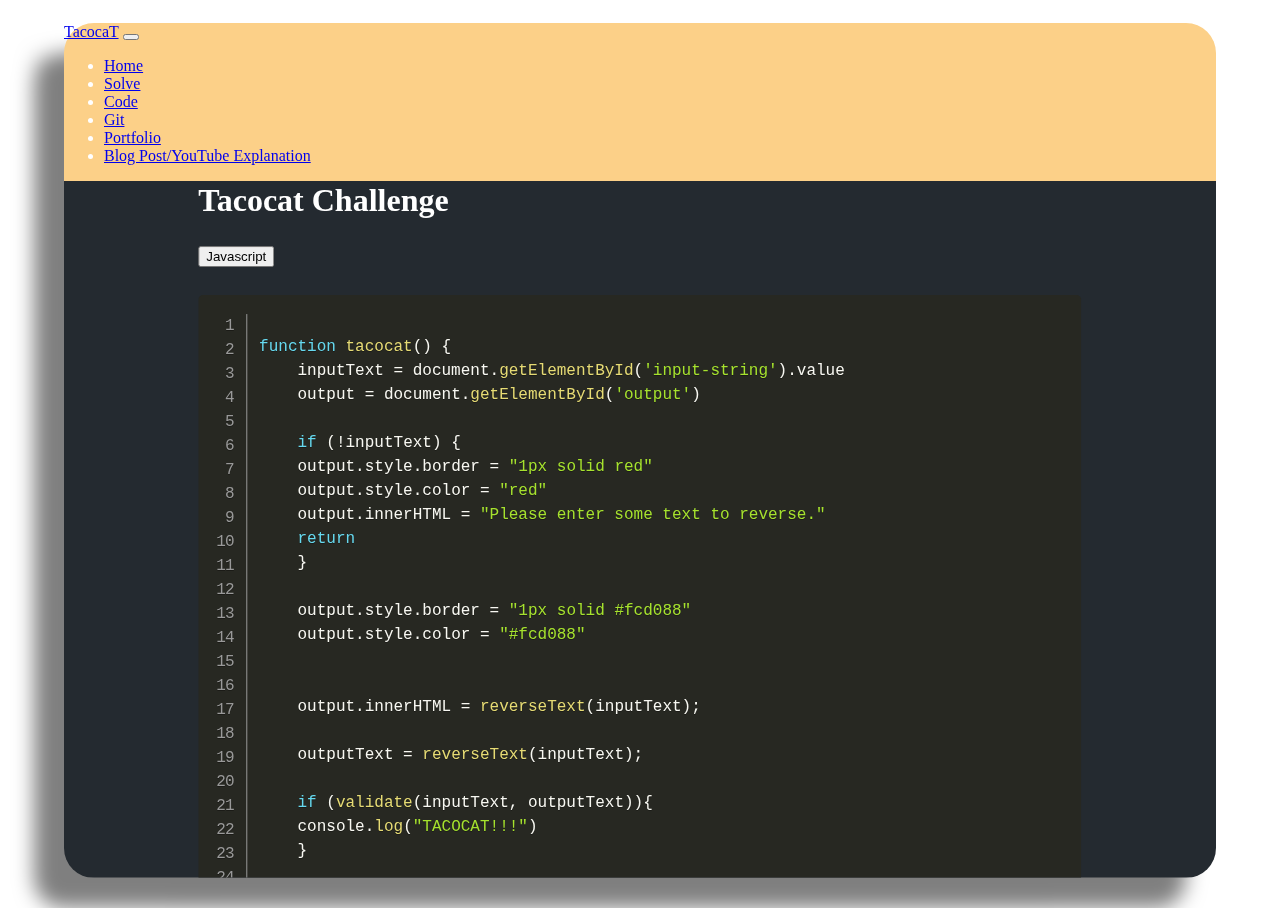
==== code.html @ bab9bc34 "Added flipping animation" ====
﻿<!DOCTYPE html>
<html lang="en">

<head>

    <meta charset="utf-8">
    <meta name="viewport" content="width=device-width, initial-scale=1, shrink-to-fit=no">
    <meta name="description" content="">
    <meta name="author" content="">

    <title>TacocaT Challenge</title>

    <!-- Bootstrap core CSS -->
    <link rel="stylesheet" href="https://stackpath.bootstrapcdn.com/bootstrap/4.5.0/css/bootstrap.min.css" integrity="sha384-9aIt2nRpC12Uk9gS9baDl411NQApFmC26EwAOH8WgZl5MYYxFfc+NcPb1dKGj7Sk" crossorigin="anonymous">
    <link href="Content/style.css" rel="stylesheet" />
    <link href="Content/prism.css" rel="stylesheet" />
</head>

<body>
    <div id="window">
        <!-- Navigation -->
        <nav class="navbar navbar-expand-lg navbar-light static-top">
            <div class="container">
                <a class="navbar-brand" href="/Index.html">TacocaT</a>
                <button class="navbar-toggler" type="button" data-toggle="collapse" data-target="#navbarResponsive" aria-controls="navbarResponsive" aria-expanded="false" aria-label="Toggle navigation">
                    <span class="navbar-toggler-icon"></span>
                </button>
                <div class="collapse navbar-collapse" id="navbarResponsive">
                    <ul class="navbar-nav ml-auto">
                        <li class="nav-item">
                            <a class="nav-link" href="/Index.html">
                                Home
                            </a>
                        </li>
                        <li class="nav-item">
                            <a class="nav-link" href="/Solve.html">Solve</a>
                        </li>
                        <li class="nav-item">
                            <a class="nav-link active" href="/Code.html">Code</a>
                        </li>
                        <li class="nav-item">
                            <a class="nav-link" href="#">Git</a>
                        </li>
                        <li class="nav-item">
                            <a class="nav-link" href="#">Portfolio</a>
                        </li>
                        <li class="nav-item">
                            <a class="nav-link" href="#">Blog Post/YouTube Explanation</a>
                        </li>
                    </ul>
                </div>
            </div>
        </nav>

        <!-- Page Content -->
        <div id="content">
            <div class="container" id="content-container">
                <div class="row">
                    <div class="col-lg-12 text-center">
                        <h1 class="mt-5">Tacocat Challenge</h1>
                    </div>
                </div>
                <div class="row">
                    <div style ="max-width: 100%; max-height:500px;" class="col">
                        <!-- COLLAPSIBLE CODE PREVIEW -->
                        <div class="accordion" id="accordionExample">
                            <div class="card">
                                <div class="card-header" id="headingOne">
                                    <h2 class="mb-0">
                                        <button class="btn btn-link" type="button" data-toggle="collapse" data-target="#collapseOne" aria-expanded="true" aria-controls="collapseOne">
                                            Javascript
                                        </button>
                                    </h2>
                                </div>

                                <div id="collapseOne" class="collapse" aria-labelledby="headingOne" data-parent="#accordionExample">
                                    <div class="card-body">
                                        <pre>
<code class="language-js line-numbers">
function tacocat() {
    inputText = document.getElementById('input-string').value
    output = document.getElementById('output')

    if (!inputText) {
    output.style.border = "1px solid red"
    output.style.color = "red"
    output.innerHTML = "Please enter some text to reverse."
    return
    }

    output.style.border = "1px solid #fcd088"
    output.style.color = "#fcd088"


    output.innerHTML = reverseText(inputText);

    outputText = reverseText(inputText);

    if (validate(inputText, outputText)){
    console.log("TACOCAT!!!")
    }

}

function validate(textOne, textTwo) {
textOne = textOne.replace(/\s|\'|\"/g, '');
textTwo = textTwo.replace(/\s|\'|\"/g, '');

if (textOne.toLowerCase() == textTwo.toLowerCase()) {
    return true;
}

    return false;
}

function reverseText(text) {
    let output = "";
    for (let i = text.length - 1; i >= 0; i--) {
        output += text[i];
    }
    return output;
}

document.getElementById('solve-button').addEventListener('click', function (event) {
    tacocat();
});
</code>
                                        </pre>
                                    </div>
                                </div>
                            </div>
                            <div class="card">
                                <div class="card-header" id="headingTwo">
                                    <h2 class="mb-0">
                                        <button class="btn btn-link collapsed" type="button" data-toggle="collapse" data-target="#collapseTwo" aria-expanded="false" aria-controls="collapseTwo">
                                            Collapsible Group Item #2
                                        </button>
                                    </h2>
                                </div>
                                <div id="collapseTwo" class="collapse" aria-labelledby="headingTwo" data-parent="#accordionExample">
                                    <div class="card-body">
                                        Anim pariatur cliche reprehenderit, enim eiusmod high life accusamus terry richardson ad squid. 3 wolf moon officia aute, non cupidatat skateboard dolor brunch. Food truck quinoa nesciunt laborum eiusmod. Brunch 3 wolf moon tempor, sunt aliqua put a bird on it squid single-origin coffee nulla assumenda shoreditch et. Nihil anim keffiyeh helvetica, craft beer labore wes anderson cred nesciunt sapiente ea proident. Ad vegan excepteur butcher vice lomo. Leggings occaecat craft beer farm-to-table, raw denim aesthetic synth nesciunt you probably haven't heard of them accusamus labore sustainable VHS.
                                    </div>
                                </div>
                            </div>
                            <div class="card">
                                <div class="card-header" id="headingThree">
                                    <h2 class="mb-0">
                                        <button class="btn btn-link collapsed" type="button" data-toggle="collapse" data-target="#collapseThree" aria-expanded="false" aria-controls="collapseThree">
                                            Collapsible Group Item #3
                                        </button>
                                    </h2>
                                </div>
                                <div id="collapseThree" class="collapse" aria-labelledby="headingThree" data-parent="#accordionExample">
                                    <div class="card-body">
                                        Anim pariatur cliche reprehenderit, enim eiusmod high life accusamus terry richardson ad squid. 3 wolf moon officia aute, non cupidatat skateboard dolor brunch. Food truck quinoa nesciunt laborum eiusmod. Brunch 3 wolf moon tempor, sunt aliqua put a bird on it squid single-origin coffee nulla assumenda shoreditch et. Nihil anim keffiyeh helvetica, craft beer labore wes anderson cred nesciunt sapiente ea proident. Ad vegan excepteur butcher vice lomo. Leggings occaecat craft beer farm-to-table, raw denim aesthetic synth nesciunt you probably haven't heard of them accusamus labore sustainable VHS.
                                    </div>
                                </div>
                            </div>
                        </div>
                        <!-- END COLLAPSIBLE -->
                    </div>
                </div>
            </div>
        </div>

    </div>

    <!-- Bootstrap core JavaScript -->
    <script src="//code.jquery.com/jquery-3.5.1.slim.min.js" integrity="sha384-DfXdz2htPH0lsSSs5nCTpuj/zy4C+OGpamoFVy38MVBnE+IbbVYUew+OrCXaRkfj" crossorigin="anonymous"></script>
    <script src="//cdn.jsdelivr.net/npm/popper.js@1.16.0/dist/umd/popper.min.js" integrity="sha384-Q6E9RHvbIyZFJoft+2mJbHaEWldlvI9IOYy5n3zV9zzTtmI3UksdQRVvoxMfooAo" crossorigin="anonymous"></script>
    <script src="//stackpath.bootstrapcdn.com/bootstrap/4.5.0/js/bootstrap.min.js" integrity="sha384-OgVRvuATP1z7JjHLkuOU7Xw704+h835Lr+6QL9UvYjZE3Ipu6Tp75j7Bh/kR0JKI" crossorigin="anonymous"></script>
    <script src="/Scripts/prism.js"></script>
</body>

</html>
---- Content/style.css ----
﻿.navbar {
    background-color: #fcd088;
    border-top-left-radius: 30px;
    border-top-right-radius: 30px;
    z-index: 1000;
}

@media (max-width: 1199.98px) {
    .input-column {
        margin-bottom: 20px;
    }
}

#solve-button{
    width: 100%;
}

#collapseOne {
/*    max-height: 50vh;*/
    overflow-y: auto;
}

.card {
    max-height: calc(100% - 100px) !important;
}

#content {
    overflow-y: scroll !important;
    /*height: calc(100% - 80px);*/
    width: 100%;
    background-color: blue;
    flex-grow: 1;
    background-color: #242a30;
    border-bottom-left-radius: 30px;
    border-bottom-right-radius: 30px;
}




#window {
    /*-webkit-animation: fadein 1s;*/ /* Safari, Chrome and Opera > 12.1 */
    /*-moz-animation: fadein 1s;*/ /* Firefox < 16 */
    /*-ms-animation: fadein 1s;*/ /* Internet Explorer */
    /*-o-animation: fadein 1s;*/ /* Opera < 12.1 */
    /*animation: fadein 1s;*/
    overflow-y: scroll !important;
    width: 95%;
    height: 95%;
    margin: auto;
    filter: drop-shadow(-30px 30px 10px rgba(0, 0, 0, 0.5));
    display: flex;
    flex-direction: column;
}

/*#content-div {
    background-color: #242a30;*/
    /*height: 100%;*/
/*}*/

#window {
    position: absolute;
    top: 50%;
    left: 50%;
    transform: translate(-50%, -50%);
    -ms-transform: translate(-50%, -50%);
    IE 9 -webkit-transform: translate(-50%, -50%);
    Chrome, Safari, Opera
}

#content-container {

    position: absolute;
    top: 50%;
    left: 50%;
    transform: translate(-50%, -50%);
    -ms-transform: translate(-50%, -50%);
    IE 9 -webkit-transform: translate(-50%, -50%);
    Chrome, Safari, Opera
}

@media (min-width: 992px) {
    #window {
        width: 90%;
    }
}

html, body {
    height: 100%;
    width: 100%;
    background-color: white;
    color: white;
}

.bottom-buffer{
    margin-bottom: 20px;
}

.input-string {
    width: 100%;
    height: 100%;
    font-size: 20px;
    min-height: 58px;
    text-transform: uppercase;
}

#output-column{
    min-height: 58px;
}

.output-text {
    display: flex;
    align-items: center;
    flex-wrap: wrap;
    color: #fcd088;
}

.custom-button {
    font-size: 20px;
    padding: 12px 30px;
    border: 1px solid #fcd088;
    color: #202529;
    text-transform: uppercase;
    letter-spacing: 4px;
    background-color: #fcd088;
    transition: all 0.3s;
    cursor: pointer;
    text-decoration: none;
}

.custom-button:hover {
    border: 1px solid #fcd088;
    color: #fcd088;
    background-color: transparent;
    text-decoration: none;
}


/* The flip card container - set the width and height to whatever you want. We have added the border property to demonstrate that the flip itself goes out of the box on hover (remove perspective if you don't want the 3D effect */
.flip-card {
    background-color: transparent;
    width: 100%;
    min-height: 58px;
    border: 2px solid #fcd088;
    perspective: 1000px; /* Remove this if you don't want the 3D effect */
}

/* This container is needed to position the front and back side */
.flip-card-inner {
    position: relative;
    width: 100%;
    height: 100%;
    text-align: center;
    transition: transform 0.8s;
    transform-style: preserve-3d;
}

/* Position the front and back side */
.flip-card-front, .flip-card-back {
    position: absolute;
    width: 100%;
    height: 100%;
    
    -webkit-backface-visibility: hidden; /* Safari */
    backface-visibility: hidden;
}

.output-container {
    color: #fcd088;
    font-size: 20px;
    padding: 12px;
    width: 100%;
    min-height: 58px;
    border: 2px solid #fcd088;
}

/* Style the back side */
.flip-card-back {
    transform: rotateY(180deg);
}
---- Content/prism.css ----
/* PrismJS 1.21.0
https://prismjs.com/download.html#themes=prism-okaidia&languages=markup+css+clike+javascript&plugins=line-numbers */
/**
 * okaidia theme for JavaScript, CSS and HTML
 * Loosely based on Monokai textmate theme by http://www.monokai.nl/
 * @author ocodia
 */

code[class*="language-"],
pre[class*="language-"] {
	color: #f8f8f2;
	background: none;
	text-shadow: 0 1px rgba(0, 0, 0, 0.3);
	font-family: Consolas, Monaco, 'Andale Mono', 'Ubuntu Mono', monospace;
	font-size: 1em;
	text-align: left;
	white-space: pre;
	word-spacing: normal;
	word-break: normal;
	word-wrap: normal;
	line-height: 1.5;

	-moz-tab-size: 4;
	-o-tab-size: 4;
	tab-size: 4;

	-webkit-hyphens: none;
	-moz-hyphens: none;
	-ms-hyphens: none;
	hyphens: none;
}

/* Code blocks */
pre[class*="language-"] {
	padding: 1em;
	margin: .5em 0;
	overflow: auto;
	border-radius: 0.3em;
}

:not(pre) > code[class*="language-"],
pre[class*="language-"] {
	background: #272822;
}

/* Inline code */
:not(pre) > code[class*="language-"] {
	padding: .1em;
	border-radius: .3em;
	white-space: normal;
}

.token.comment,
.token.prolog,
.token.doctype,
.token.cdata {
	color: #8292a2;
}

.token.punctuation {
	color: #f8f8f2;
}

.token.namespace {
	opacity: .7;
}

.token.property,
.token.tag,
.token.constant,
.token.symbol,
.token.deleted {
	color: #f92672;
}

.token.boolean,
.token.number {
	color: #ae81ff;
}

.token.selector,
.token.attr-name,
.token.string,
.token.char,
.token.builtin,
.token.inserted {
	color: #a6e22e;
}

.token.operator,
.token.entity,
.token.url,
.language-css .token.string,
.style .token.string,
.token.variable {
	color: #f8f8f2;
}

.token.atrule,
.token.attr-value,
.token.function,
.token.class-name {
	color: #e6db74;
}

.token.keyword {
	color: #66d9ef;
}

.token.regex,
.token.important {
	color: #fd971f;
}

.token.important,
.token.bold {
	font-weight: bold;
}
.token.italic {
	font-style: italic;
}

.token.entity {
	cursor: help;
}

pre[class*="language-"].line-numbers {
	position: relative;
	padding-left: 3.8em;
	counter-reset: linenumber;
}

pre[class*="language-"].line-numbers > code {
	position: relative;
	white-space: inherit;
}

.line-numbers .line-numbers-rows {
	position: absolute;
	pointer-events: none;
	top: 0;
	font-size: 100%;
	left: -3.8em;
	width: 3em; /* works for line-numbers below 1000 lines */
	letter-spacing: -1px;
	border-right: 1px solid #999;

	-webkit-user-select: none;
	-moz-user-select: none;
	-ms-user-select: none;
	user-select: none;

}

	.line-numbers-rows > span {
		display: block;
		counter-increment: linenumber;
	}

		.line-numbers-rows > span:before {
			content: counter(linenumber);
			color: #999;
			display: block;
			padding-right: 0.8em;
			text-align: right;
		}
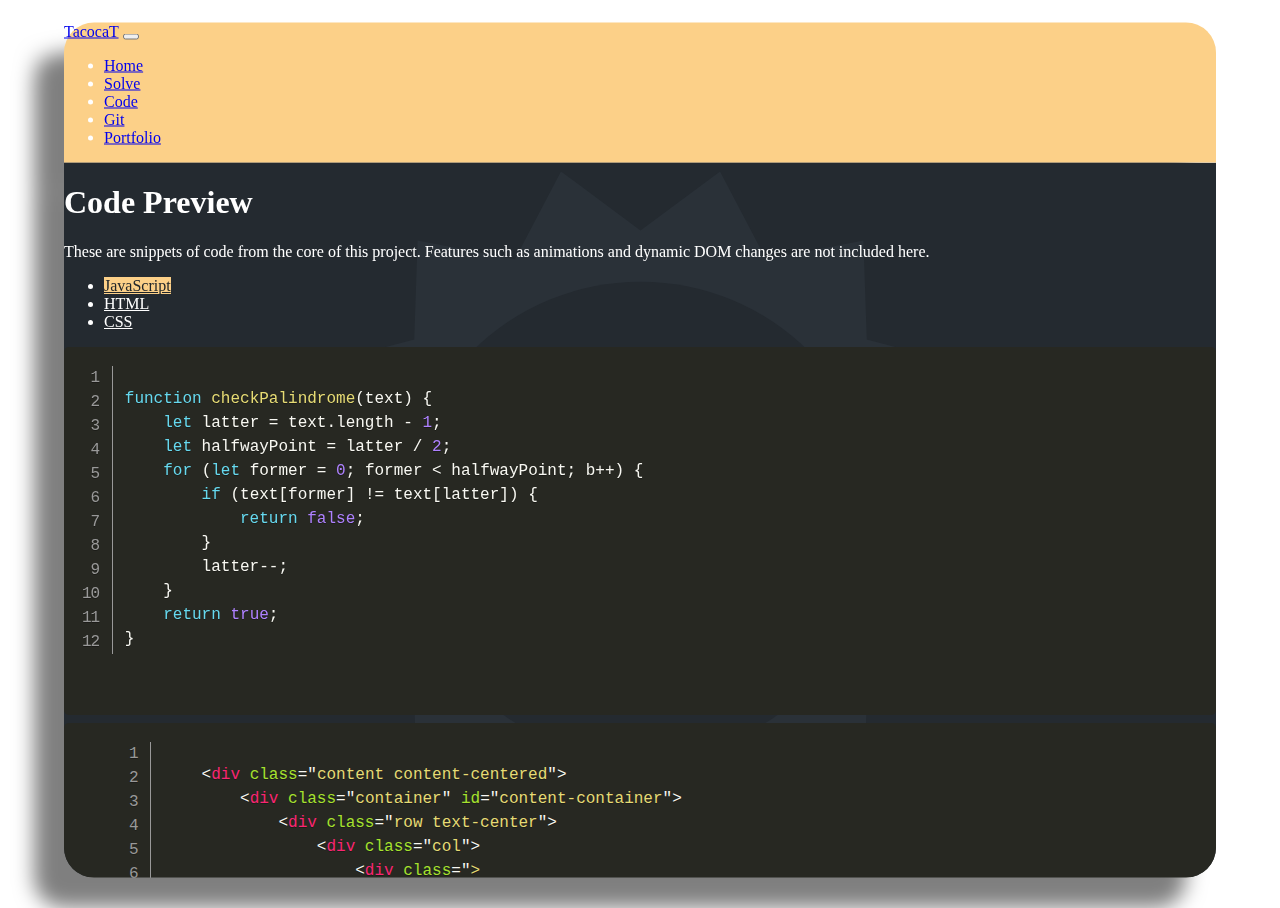
==== commit 65cd0106: "Updated layout" ====
--- a/code.html
+++ b/code.html
@@ -39,13 +39,10 @@
                             <a class="nav-link active" href="/Code.html">Code</a>
                         </li>
                         <li class="nav-item">
-                            <a class="nav-link" href="#">Git</a>
-                        </li>
-                        <li class="nav-item">
-                            <a class="nav-link" href="#">Portfolio</a>
-                        </li>
-                        <li class="nav-item">
-                            <a class="nav-link" href="#">Blog Post/YouTube Explanation</a>
+                            <a class="nav-link" href="https://github.com/joshpters/SunsetHills">Git</a>
+                        </li>
+                        <li class="nav-item">
+                            <a class="nav-link" href="https://joshua-peters.netlify.app">Portfolio</a>
                         </li>
                     </ul>
                 </div>
@@ -53,111 +50,212 @@
         </nav>
 
         <!-- Page Content -->
-        <div id="content">
+        <div class="content" id="code-content">
             <div class="container" id="content-container">
                 <div class="row">
                     <div class="col-lg-12 text-center">
-                        <h1 class="mt-5">Tacocat Challenge</h1>
+                        <h1 class="mt-5">Code Preview</h1>
+                        <p>These are snippets of code from the core of this project. Features such as animations and dynamic DOM changes are not included here.</p>
                     </div>
                 </div>
-                <div class="row">
-                    <div style ="max-width: 100%; max-height:500px;" class="col">
-                        <!-- COLLAPSIBLE CODE PREVIEW -->
-                        <div class="accordion" id="accordionExample">
-                            <div class="card">
-                                <div class="card-header" id="headingOne">
-                                    <h2 class="mb-0">
-                                        <button class="btn btn-link" type="button" data-toggle="collapse" data-target="#collapseOne" aria-expanded="true" aria-controls="collapseOne">
-                                            Javascript
-                                        </button>
-                                    </h2>
-                                </div>
-
-                                <div id="collapseOne" class="collapse" aria-labelledby="headingOne" data-parent="#accordionExample">
-                                    <div class="card-body">
-                                        <pre>
+                <div class="row customNav">
+                    <div style="max-width: 100%; max-height:500px;" class="col">
+
+                        <ul class="nav nav-tabs" id="myTab" role="tablist">
+                            <li class="nav-item">
+                                <a class="nav-link active" id="home-tab" data-toggle="tab" href="#javascript" role="tab" aria-controls="home" aria-selected="true">JavaScript</a>
+                            </li>
+                            <li class="nav-item">
+                                <a class="nav-link" id="profile-tab" data-toggle="tab" href="#html" role="tab" aria-controls="profile" aria-selected="false">HTML</a>
+                            </li>
+                            <li class="nav-item">
+                                <a class="nav-link" id="contact-tab" data-toggle="tab" href="#css" role="tab" aria-controls="contact" aria-selected="false">CSS</a>
+                            </li>
+                        </ul>
+                        <div class="tab-content" id="myTabContent">
+                            <div class="tab-pane fade show active" id="javascript" role="tabpanel" aria-labelledby="home-tab">
+                                <pre>
 <code class="language-js line-numbers">
-function tacocat() {
-    inputText = document.getElementById('input-string').value
-    output = document.getElementById('output')
-
-    if (!inputText) {
-    output.style.border = "1px solid red"
-    output.style.color = "red"
-    output.innerHTML = "Please enter some text to reverse."
-    return
-    }
-
-    output.style.border = "1px solid #fcd088"
-    output.style.color = "#fcd088"
-
-
-    output.innerHTML = reverseText(inputText);
-
-    outputText = reverseText(inputText);
-
-    if (validate(inputText, outputText)){
-    console.log("TACOCAT!!!")
-    }
-
-}
-
-function validate(textOne, textTwo) {
-textOne = textOne.replace(/\s|\'|\"/g, '');
-textTwo = textTwo.replace(/\s|\'|\"/g, '');
-
-if (textOne.toLowerCase() == textTwo.toLowerCase()) {
+function checkPalindrome(text) {
+    let latter = text.length - 1;
+    let halfwayPoint = latter / 2;
+    for (let former = 0; former < halfwayPoint; b++) {
+        if (text[former] != text[latter]) {
+            return false;
+        }
+        latter--;
+    }
     return true;
 }
-
-    return false;
-}
-
-function reverseText(text) {
-    let output = "";
-    for (let i = text.length - 1; i >= 0; i--) {
-        output += text[i];
-    }
-    return output;
-}
-
-document.getElementById('solve-button').addEventListener('click', function (event) {
-    tacocat();
-});
 </code>
-                                        </pre>
-                                    </div>
-                                </div>
+                                            </pre>
                             </div>
-                            <div class="card">
-                                <div class="card-header" id="headingTwo">
-                                    <h2 class="mb-0">
-                                        <button class="btn btn-link collapsed" type="button" data-toggle="collapse" data-target="#collapseTwo" aria-expanded="false" aria-controls="collapseTwo">
-                                            Collapsible Group Item #2
-                                        </button>
-                                    </h2>
-                                </div>
-                                <div id="collapseTwo" class="collapse" aria-labelledby="headingTwo" data-parent="#accordionExample">
-                                    <div class="card-body">
-                                        Anim pariatur cliche reprehenderit, enim eiusmod high life accusamus terry richardson ad squid. 3 wolf moon officia aute, non cupidatat skateboard dolor brunch. Food truck quinoa nesciunt laborum eiusmod. Brunch 3 wolf moon tempor, sunt aliqua put a bird on it squid single-origin coffee nulla assumenda shoreditch et. Nihil anim keffiyeh helvetica, craft beer labore wes anderson cred nesciunt sapiente ea proident. Ad vegan excepteur butcher vice lomo. Leggings occaecat craft beer farm-to-table, raw denim aesthetic synth nesciunt you probably haven't heard of them accusamus labore sustainable VHS.
-                                    </div>
-                                </div>
+                            <div class="tab-pane fade" id="html" role="tabpanel" aria-labelledby="profile-tab">
+<pre>
+    <code class="language-html line-numbers"><!-- Page Content -->
+        &lt;div class="content content-centered"&gt;
+            &lt;div class="container" id="content-container"&gt;
+                &lt;div class="row text-center"&gt;
+                    &lt;div class="col"&gt;
+                        &lt;div class="&gt;
+                            &lt;h1 class="text-center"&gt;TacocaT&lt;/h1&gt;
+                        &lt;/div&gt;
+                        &lt;ul class="list-unstyled"&gt;
+                            &lt;li&gt;Type some text to see if it's a palindrome!&lt;/li&gt;
+                            &lt;li&gt;The algorithm used for this compares the first &amp; last letters, moving inward each iteration to maximize efficiency.&lt;/li&gt;
+                        &lt;/ul&gt;
+                    &lt;/div&gt;
+                &lt;/div&gt;
+                &lt;div class="row text-center bottom-buffer"&gt;
+                    &lt;div class="col-md-12 col-xl-10 input-column"&gt;
+                        &lt;input id="input" class="input-string" type="text" value="" placeholder="Enter some text..." /&gt;
+                    &lt;/div&gt;
+                    &lt;div class="col-md-12 col-xl-2"&gt;
+                        &lt;button id="solve-button" class="custom-button"&gt;
+                            Check
+                        &lt;/button&gt;
+                    &lt;/div&gt;
+                &lt;/div&gt;
+                &lt;div class="row"&gt;
+                    &lt;div class="col"&gt;
+                        &lt;div class="output-container"&gt;&lt;!--JavaScript Generated Content --&gt;&lt;/div&gt;
+                    &lt;/div&gt;
+                &lt;/div&gt;
+
+            &lt;/div&gt;
+        &lt;/div&gt;
+    </code>
+</pre>
                             </div>
-                            <div class="card">
-                                <div class="card-header" id="headingThree">
-                                    <h2 class="mb-0">
-                                        <button class="btn btn-link collapsed" type="button" data-toggle="collapse" data-target="#collapseThree" aria-expanded="false" aria-controls="collapseThree">
-                                            Collapsible Group Item #3
-                                        </button>
-                                    </h2>
-                                </div>
-                                <div id="collapseThree" class="collapse" aria-labelledby="headingThree" data-parent="#accordionExample">
-                                    <div class="card-body">
-                                        Anim pariatur cliche reprehenderit, enim eiusmod high life accusamus terry richardson ad squid. 3 wolf moon officia aute, non cupidatat skateboard dolor brunch. Food truck quinoa nesciunt laborum eiusmod. Brunch 3 wolf moon tempor, sunt aliqua put a bird on it squid single-origin coffee nulla assumenda shoreditch et. Nihil anim keffiyeh helvetica, craft beer labore wes anderson cred nesciunt sapiente ea proident. Ad vegan excepteur butcher vice lomo. Leggings occaecat craft beer farm-to-table, raw denim aesthetic synth nesciunt you probably haven't heard of them accusamus labore sustainable VHS.
-                                    </div>
-                                </div>
+                            <div class="tab-pane fade" id="css" role="tabpanel" aria-labelledby="contact-tab">
+<pre>
+    <code class="language-css">
+.output-container {
+    color: #fcd088;
+    font-size: 20px;
+    padding: 12px;
+    width: 100%;
+    min-height: 58px;
+    border: 2px solid #fcd088;
+    display:flex;
+    overflow-x: hidden;
+    transition: border 0.5s ease;
+    
+}
+
+.output-container div:nth-of-type(1) {
+    margin-left: auto;
+}
+
+.output-container div:nth-last-of-type(1) {
+    margin-right: auto;
+}
+
+.output-container div {
+    padding-left: 0.5vw;
+    padding-right: 0.5vw;
+    transition: background-color 0.5s ease;
+}
+    </code>
+</pre>
                             </div>
                         </div>
+                        <!-- COLLAPSIBLE CODE PREVIEW -->
+                        <!--<div class="accordion" id="accordionExample">
+                                <div class="card">
+                                    <div class="card-header" id="headingOne">
+                                        <h2 class="mb-0">
+                                            <button class="btn btn-link" type="button" data-toggle="collapse" data-target="#collapseOne" aria-expanded="true" aria-controls="collapseOne">
+                                                Javascript
+                                            </button>
+                                        </h2>
+                                    </div>
+
+                                    <div id="collapseOne" class="collapse" aria-labelledby="headingOne" data-parent="#accordionExample">
+                                        <div class="card-body">
+                                            <pre>
+    <code class="language-js line-numbers">
+    function tacocat() {
+        inputText = document.getElementById('input-string').value
+        output = document.getElementById('output')
+
+        if (!inputText) {
+        output.style.border = "1px solid red"
+        output.style.color = "red"
+        output.innerHTML = "Please enter some text to reverse."
+        return
+        }
+
+        output.style.border = "1px solid #fcd088"
+        output.style.color = "#fcd088"
+
+
+        output.innerHTML = reverseText(inputText);
+
+        outputText = reverseText(inputText);
+
+        if (validate(inputText, outputText)){
+        console.log("TACOCAT!!!")
+        }
+
+    }
+
+    function validate(textOne, textTwo) {
+    textOne = textOne.replace(/\s|\'|\"/g, '');
+    textTwo = textTwo.replace(/\s|\'|\"/g, '');
+
+    if (textOne.toLowerCase() == textTwo.toLowerCase()) {
+        return true;
+    }
+
+        return false;
+    }
+
+    function reverseText(text) {
+        let output = "";
+        for (let i = text.length - 1; i >= 0; i--) {
+            output += text[i];
+        }
+        return output;
+    }
+
+    document.getElementById('solve-button').addEventListener('click', function (event) {
+        tacocat();
+    });
+    </code>
+                                            </pre>
+                                        </div>
+                                    </div>
+                                </div>
+                                <div class="card">
+                                    <div class="card-header" id="headingTwo">
+                                        <h2 class="mb-0">
+                                            <button class="btn btn-link collapsed" type="button" data-toggle="collapse" data-target="#collapseTwo" aria-expanded="false" aria-controls="collapseTwo">
+                                                Collapsible Group Item #2
+                                            </button>
+                                        </h2>
+                                    </div>
+                                    <div id="collapseTwo" class="collapse" aria-labelledby="headingTwo" data-parent="#accordionExample">
+                                        <div class="card-body">
+                                            Anim pariatur cliche reprehenderit, enim eiusmod high life accusamus terry richardson ad squid. 3 wolf moon officia aute, non cupidatat skateboard dolor brunch. Food truck quinoa nesciunt laborum eiusmod. Brunch 3 wolf moon tempor, sunt aliqua put a bird on it squid single-origin coffee nulla assumenda shoreditch et. Nihil anim keffiyeh helvetica, craft beer labore wes anderson cred nesciunt sapiente ea proident. Ad vegan excepteur butcher vice lomo. Leggings occaecat craft beer farm-to-table, raw denim aesthetic synth nesciunt you probably haven't heard of them accusamus labore sustainable VHS.
+                                        </div>
+                                    </div>
+                                </div>
+                                <div class="card">
+                                    <div class="card-header" id="headingThree">
+                                        <h2 class="mb-0">
+                                            <button class="btn btn-link collapsed" type="button" data-toggle="collapse" data-target="#collapseThree" aria-expanded="false" aria-controls="collapseThree">
+                                                Collapsible Group Item #3
+                                            </button>
+                                        </h2>
+                                    </div>
+                                    <div id="collapseThree" class="collapse" aria-labelledby="headingThree" data-parent="#accordionExample">
+                                        <div class="card-body">
+                                            Anim pariatur cliche reprehenderit, enim eiusmod high life accusamus terry richardson ad squid. 3 wolf moon officia aute, non cupidatat skateboard dolor brunch. Food truck quinoa nesciunt laborum eiusmod. Brunch 3 wolf moon tempor, sunt aliqua put a bird on it squid single-origin coffee nulla assumenda shoreditch et. Nihil anim keffiyeh helvetica, craft beer labore wes anderson cred nesciunt sapiente ea proident. Ad vegan excepteur butcher vice lomo. Leggings occaecat craft beer farm-to-table, raw denim aesthetic synth nesciunt you probably haven't heard of them accusamus labore sustainable VHS.
+                                        </div>
+                                    </div>
+                                </div>
+                            </div>-->
                         <!-- END COLLAPSIBLE -->
                     </div>
                 </div>
--- a/Content/style.css
+++ b/Content/style.css
@@ -11,6 +11,10 @@
     }
 }
 
+body {
+    overflow: hidden;
+}
+
 #solve-button{
     width: 100%;
 }
@@ -25,7 +29,7 @@
 }
 
 #content {
-    overflow-y: scroll !important;
+    /*overflow-y: scroll !important;*/
     /*height: calc(100% - 80px);*/
     width: 100%;
     background-color: blue;
@@ -39,12 +43,6 @@
 
 
 #window {
-    /*-webkit-animation: fadein 1s;*/ /* Safari, Chrome and Opera > 12.1 */
-    /*-moz-animation: fadein 1s;*/ /* Firefox < 16 */
-    /*-ms-animation: fadein 1s;*/ /* Internet Explorer */
-    /*-o-animation: fadein 1s;*/ /* Opera < 12.1 */
-    /*animation: fadein 1s;*/
-    overflow-y: scroll !important;
     width: 95%;
     height: 95%;
     margin: auto;
@@ -68,21 +66,48 @@
     Chrome, Safari, Opera
 }
 
-#content-container {
-
-    position: absolute;
-    top: 50%;
-    left: 50%;
-    transform: translate(-50%, -50%);
-    -ms-transform: translate(-50%, -50%);
-    IE 9 -webkit-transform: translate(-50%, -50%);
-    Chrome, Safari, Opera
-}
-
 @media (min-width: 992px) {
     #window {
         width: 90%;
     }
+}
+
+#bottom-icons {
+    position: absolute;
+    bottom: 20px;
+}
+
+#bottom-icons img {
+    max-width: 100px;
+}
+
+.content {
+    width: 100%;
+    flex-grow: 1;
+    background-color: #242a30;
+    border-bottom-left-radius: 30px;
+    border-bottom-right-radius: 30px;
+    /*overflow-y: scroll;*/
+    background-image: url("../Images/sun-bg.svg");
+    background-repeat: no-repeat;
+    background-position: center;
+}
+
+#code-content {
+    overflow-y: scroll;
+}
+
+hr {
+    margin-top: 1rem;
+    margin-bottom: 1rem;
+    border: 1px solid white;
+    border-top: 1px solid white;
+}
+
+.content-centered {
+    display: flex;
+    justify-content: center;
+    align-items: center;
 }
 
 html, body {
@@ -135,36 +160,6 @@
     text-decoration: none;
 }
 
-
-/* The flip card container - set the width and height to whatever you want. We have added the border property to demonstrate that the flip itself goes out of the box on hover (remove perspective if you don't want the 3D effect */
-.flip-card {
-    background-color: transparent;
-    width: 100%;
-    min-height: 58px;
-    border: 2px solid #fcd088;
-    perspective: 1000px; /* Remove this if you don't want the 3D effect */
-}
-
-/* This container is needed to position the front and back side */
-.flip-card-inner {
-    position: relative;
-    width: 100%;
-    height: 100%;
-    text-align: center;
-    transition: transform 0.8s;
-    transform-style: preserve-3d;
-}
-
-/* Position the front and back side */
-.flip-card-front, .flip-card-back {
-    position: absolute;
-    width: 100%;
-    height: 100%;
-    
-    -webkit-backface-visibility: hidden; /* Safari */
-    backface-visibility: hidden;
-}
-
 .output-container {
     color: #fcd088;
     font-size: 20px;
@@ -172,10 +167,38 @@
     width: 100%;
     min-height: 58px;
     border: 2px solid #fcd088;
-}
-
-/* Style the back side */
-.flip-card-back {
-    transform: rotateY(180deg);
-}
-
+    display:flex;
+    overflow-x: hidden;
+    transition: border 0.5s ease;
+    
+}
+
+.output-container div:nth-of-type(1) {
+    margin-left: auto;
+}
+
+.output-container div:nth-last-of-type(1) {
+    margin-right: auto;
+}
+
+.output-container div {
+    padding-left: 0.5vw;
+    padding-right: 0.5vw;
+    transition: background-color 0.5s ease;
+}
+
+:root {
+    --animate-delay: 0.5s;
+}
+
+/*CODE PREVIEW SECTION*/
+.customNav .nav-link.active,
+.nav-item.show .nav-link {
+    color: #202529;
+    background-color: #fcd088;
+    border-color: #fcd088;
+}
+
+.customNav a {
+    color: white;
+}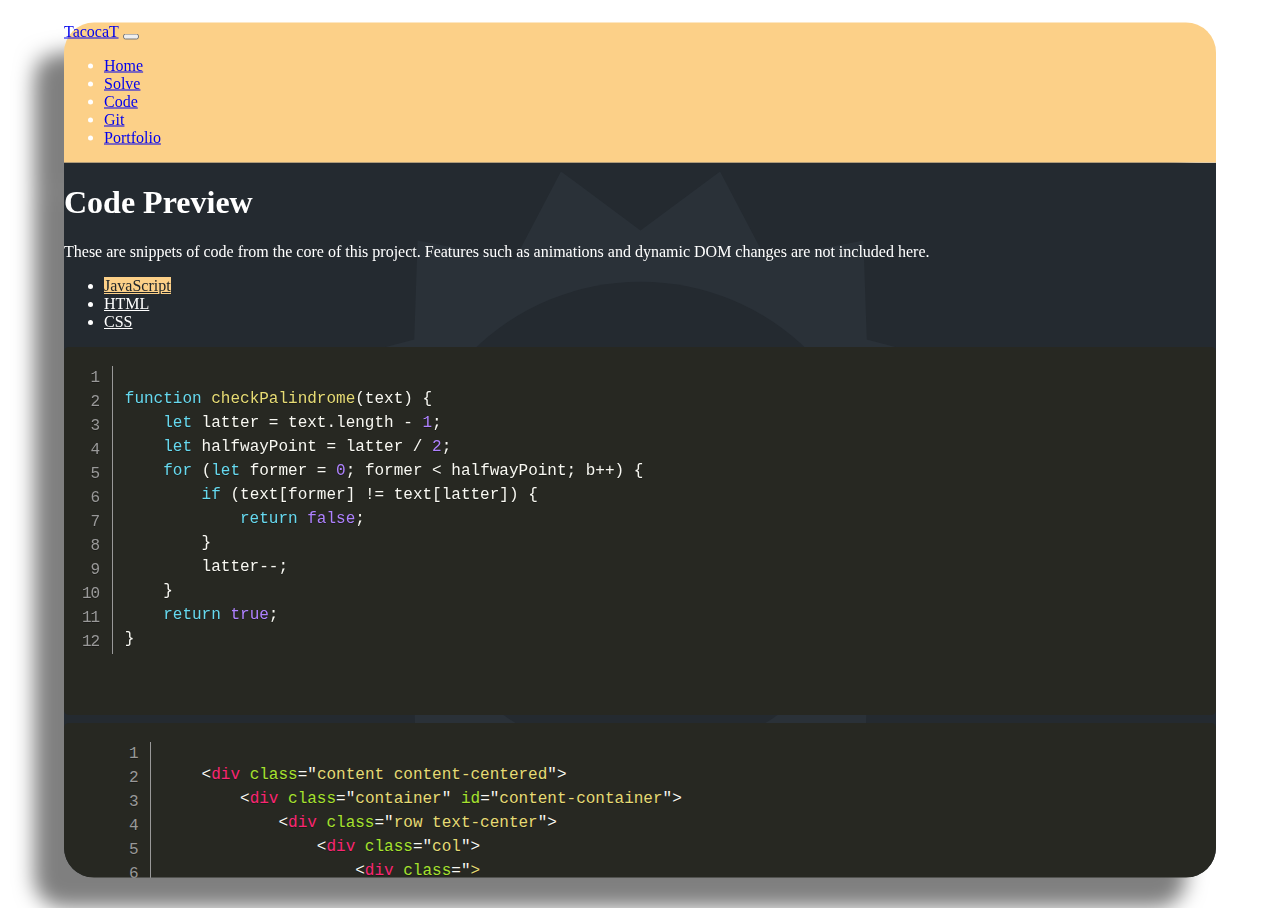
==== commit e3083b9a: "Updated page title" ====
--- a/code.html
+++ b/code.html
@@ -39,7 +39,7 @@
                             <a class="nav-link active" href="/Code.html">Code</a>
                         </li>
                         <li class="nav-item">
-                            <a class="nav-link" href="https://github.com/joshpters/SunsetHills">Git</a>
+                            <a class="nav-link" href="https://github.com/joshpters/TacocaT#tacocat-challenge-minisite">Git</a>
                         </li>
                         <li class="nav-item">
                             <a class="nav-link" href="https://joshua-peters.netlify.app">Portfolio</a>
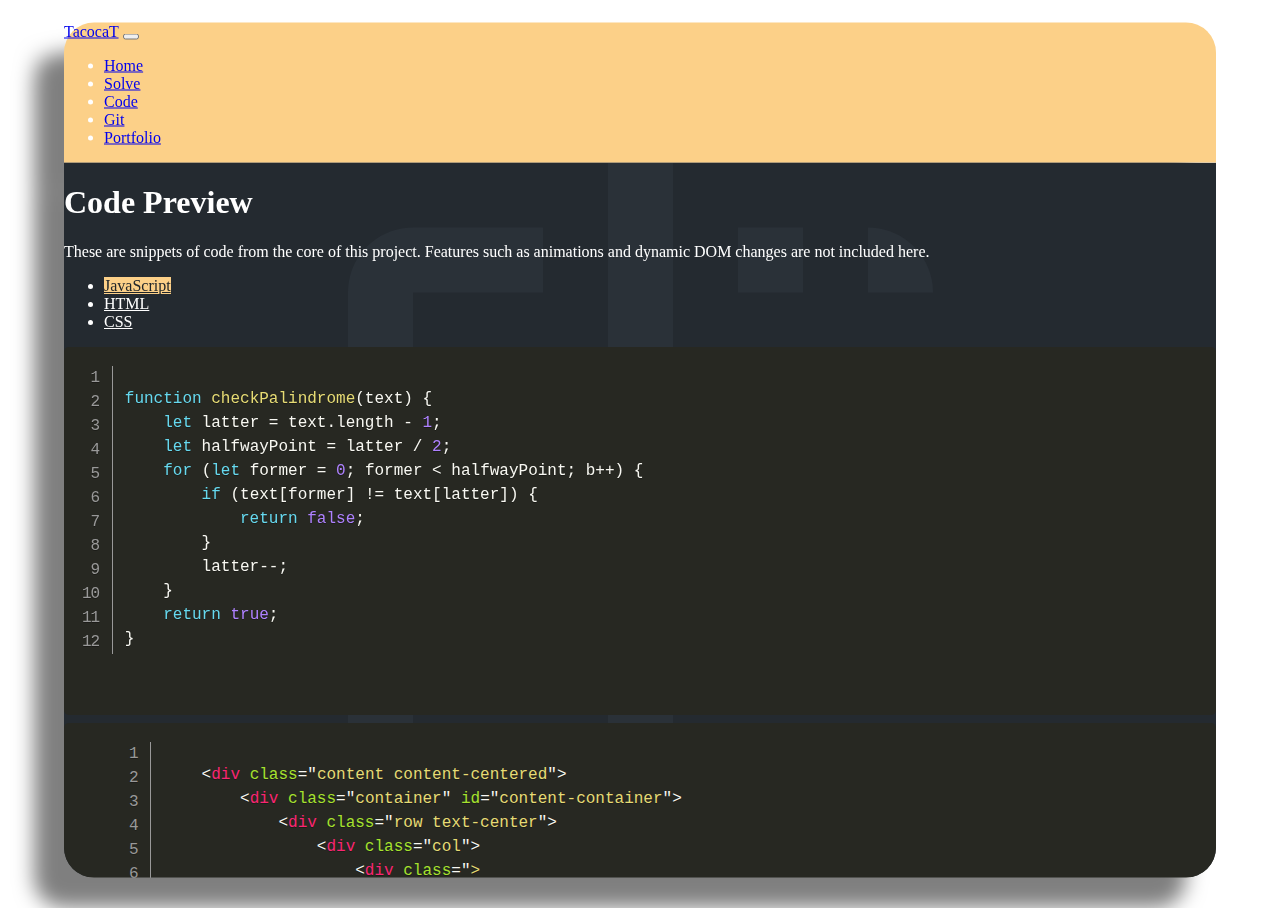
==== commit 11789bdc: "Added favicon" ====
--- a/code.html
+++ b/code.html
@@ -13,6 +13,7 @@
     <!-- Bootstrap core CSS -->
     <link rel="stylesheet" href="https://stackpath.bootstrapcdn.com/bootstrap/4.5.0/css/bootstrap.min.css" integrity="sha384-9aIt2nRpC12Uk9gS9baDl411NQApFmC26EwAOH8WgZl5MYYxFfc+NcPb1dKGj7Sk" crossorigin="anonymous">
     <link href="Content/style.css" rel="stylesheet" />
+    <link rel="shortcut icon" type="image/png" href="/Images/flip-favicon.png" />
     <link href="Content/prism.css" rel="stylesheet" />
 </head>
 
--- a/Content/style.css
+++ b/Content/style.css
@@ -88,7 +88,7 @@
     border-bottom-left-radius: 30px;
     border-bottom-right-radius: 30px;
     /*overflow-y: scroll;*/
-    background-image: url("../Images/sun-bg.svg");
+    background-image: url("../Images/flip-bg.svg");
     background-repeat: no-repeat;
     background-position: center;
 }
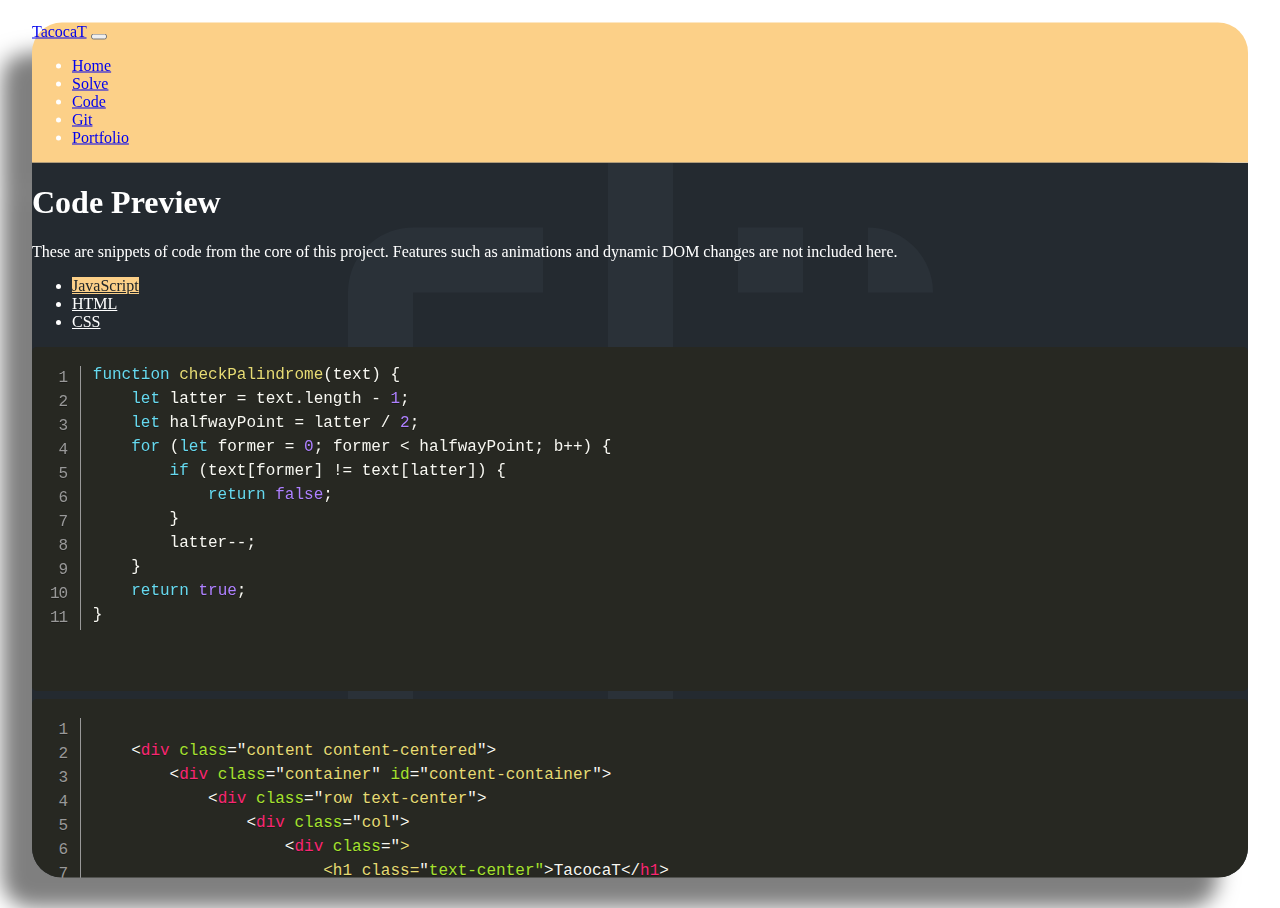
==== commit e53ccc7f: "disabled scrollbar" ====
--- a/code.html
+++ b/code.html
@@ -51,7 +51,7 @@
         </nav>
 
         <!-- Page Content -->
-        <div class="content" id="code-content">
+        <div class="content scrollable" id="code-content">
             <div class="container" id="content-container">
                 <div class="row">
                     <div class="col-lg-12 text-center">
@@ -76,8 +76,7 @@
                         <div class="tab-content" id="myTabContent">
                             <div class="tab-pane fade show active" id="javascript" role="tabpanel" aria-labelledby="home-tab">
                                 <pre>
-<code class="language-js line-numbers">
-function checkPalindrome(text) {
+<code class="language-js line-numbers">function checkPalindrome(text) {
     let latter = text.length - 1;
     let halfwayPoint = latter / 2;
     for (let former = 0; former < halfwayPoint; b++) {
@@ -93,45 +92,44 @@
                             </div>
                             <div class="tab-pane fade" id="html" role="tabpanel" aria-labelledby="profile-tab">
 <pre>
-    <code class="language-html line-numbers"><!-- Page Content -->
-        &lt;div class="content content-centered"&gt;
-            &lt;div class="container" id="content-container"&gt;
-                &lt;div class="row text-center"&gt;
-                    &lt;div class="col"&gt;
-                        &lt;div class="&gt;
-                            &lt;h1 class="text-center"&gt;TacocaT&lt;/h1&gt;
-                        &lt;/div&gt;
-                        &lt;ul class="list-unstyled"&gt;
-                            &lt;li&gt;Type some text to see if it's a palindrome!&lt;/li&gt;
-                            &lt;li&gt;The algorithm used for this compares the first &amp; last letters, moving inward each iteration to maximize efficiency.&lt;/li&gt;
-                        &lt;/ul&gt;
-                    &lt;/div&gt;
-                &lt;/div&gt;
-                &lt;div class="row text-center bottom-buffer"&gt;
-                    &lt;div class="col-md-12 col-xl-10 input-column"&gt;
-                        &lt;input id="input" class="input-string" type="text" value="" placeholder="Enter some text..." /&gt;
-                    &lt;/div&gt;
-                    &lt;div class="col-md-12 col-xl-2"&gt;
-                        &lt;button id="solve-button" class="custom-button"&gt;
-                            Check
-                        &lt;/button&gt;
-                    &lt;/div&gt;
-                &lt;/div&gt;
-                &lt;div class="row"&gt;
-                    &lt;div class="col"&gt;
-                        &lt;div class="output-container"&gt;&lt;!--JavaScript Generated Content --&gt;&lt;/div&gt;
-                    &lt;/div&gt;
-                &lt;/div&gt;
-
-            &lt;/div&gt;
-        &lt;/div&gt;
-    </code>
+<code class="language-html line-numbers"><!-- Page Content -->
+	&lt;div class="content content-centered"&gt;
+		&lt;div class="container" id="content-container"&gt;
+			&lt;div class="row text-center"&gt;
+				&lt;div class="col"&gt;
+					&lt;div class="&gt;
+						&lt;h1 class="text-center"&gt;TacocaT&lt;/h1&gt;
+					&lt;/div&gt;
+					&lt;ul class="list-unstyled"&gt;
+						&lt;li&gt;Type some text to see if it's a palindrome!&lt;/li&gt;
+						&lt;li&gt;The algorithm used for this compares the first &amp; last letters, moving inward each iteration to maximize efficiency.&lt;/li&gt;
+					&lt;/ul&gt;
+				&lt;/div&gt;
+			&lt;/div&gt;
+			&lt;div class="row text-center bottom-buffer"&gt;
+				&lt;div class="col-md-12 col-xl-10 input-column"&gt;
+					&lt;input id="input" class="input-string" type="text" value="" placeholder="Enter some text..." /&gt;
+				&lt;/div&gt;
+				&lt;div class="col-md-12 col-xl-2"&gt;
+					&lt;button id="solve-button" class="custom-button"&gt;
+						Check
+					&lt;/button&gt;
+				&lt;/div&gt;
+			&lt;/div&gt;
+			&lt;div class="row"&gt;
+				&lt;div class="col"&gt;
+					&lt;div class="output-container"&gt;&lt;!--JavaScript Generated Content --&gt;&lt;/div&gt;
+				&lt;/div&gt;
+			&lt;/div&gt;
+
+		&lt;/div&gt;
+	&lt;/div&gt;
+</code>
 </pre>
                             </div>
                             <div class="tab-pane fade" id="css" role="tabpanel" aria-labelledby="contact-tab">
 <pre>
-    <code class="language-css">
-.output-container {
+    <code class="language-css">.output-container {
     color: #fcd088;
     font-size: 20px;
     padding: 12px;
--- a/Content/style.css
+++ b/Content/style.css
@@ -66,12 +66,6 @@
     Chrome, Safari, Opera
 }
 
-@media (min-width: 992px) {
-    #window {
-        width: 90%;
-    }
-}
-
 #bottom-icons {
     position: absolute;
     bottom: 20px;
@@ -93,9 +87,21 @@
     background-position: center;
 }
 
-#code-content {
+.scrollable {
     overflow-y: scroll;
 }
+
+/* Hide scrollbar for Chrome, Safari and Opera */
+.scrollable::-webkit-scrollbar {
+    display: none;
+}
+
+/* Hide scrollbar for IE, Edge and Firefox */
+.scrollable {
+    -ms-overflow-style: none; /* IE and Edge */
+    scrollbar-width: none; /* Firefox */
+}
+
 
 hr {
     margin-top: 1rem;
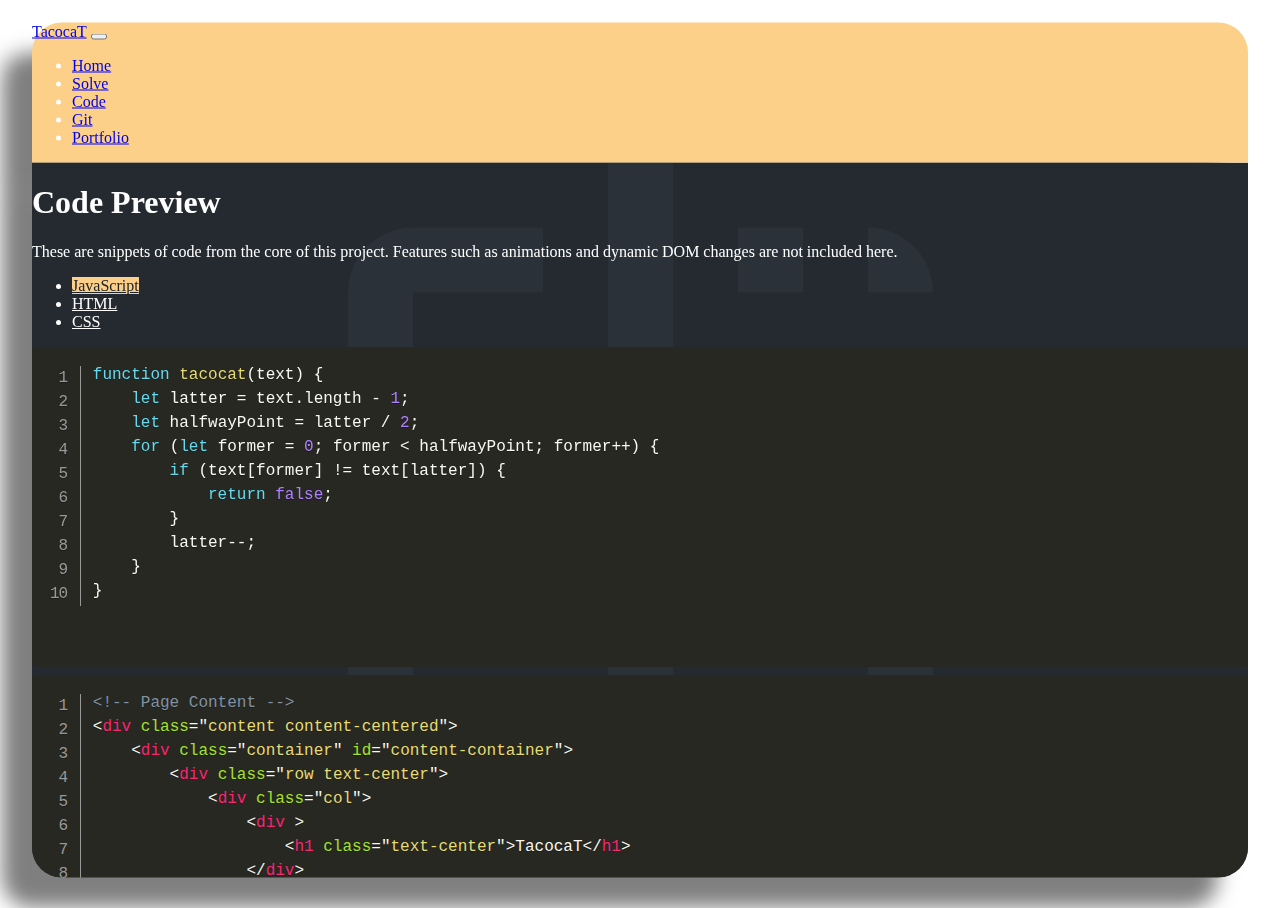
==== commit c0ed0187: "Updated code section" ====
--- a/code.html
+++ b/code.html
@@ -76,60 +76,60 @@
                         <div class="tab-content" id="myTabContent">
                             <div class="tab-pane fade show active" id="javascript" role="tabpanel" aria-labelledby="home-tab">
                                 <pre>
-<code class="language-js line-numbers">function checkPalindrome(text) {
+<code class="language-js line-numbers">function tacocat(text) {
     let latter = text.length - 1;
-    let halfwayPoint = latter / 2;
-    for (let former = 0; former < halfwayPoint; b++) {
+    let halfwayPoint = latter / 2; 
+    for (let former = 0; former < halfwayPoint; former++) {
         if (text[former] != text[latter]) {
             return false;
         }
-        latter--;
-    }
-    return true;
+        latter--;        
+    }
 }
 </code>
                                             </pre>
                             </div>
                             <div class="tab-pane fade" id="html" role="tabpanel" aria-labelledby="profile-tab">
 <pre>
-<code class="language-html line-numbers"><!-- Page Content -->
-	&lt;div class="content content-centered"&gt;
-		&lt;div class="container" id="content-container"&gt;
-			&lt;div class="row text-center"&gt;
-				&lt;div class="col"&gt;
-					&lt;div class="&gt;
-						&lt;h1 class="text-center"&gt;TacocaT&lt;/h1&gt;
-					&lt;/div&gt;
-					&lt;ul class="list-unstyled"&gt;
-						&lt;li&gt;Type some text to see if it's a palindrome!&lt;/li&gt;
-						&lt;li&gt;The algorithm used for this compares the first &amp; last letters, moving inward each iteration to maximize efficiency.&lt;/li&gt;
-					&lt;/ul&gt;
-				&lt;/div&gt;
-			&lt;/div&gt;
-			&lt;div class="row text-center bottom-buffer"&gt;
-				&lt;div class="col-md-12 col-xl-10 input-column"&gt;
-					&lt;input id="input" class="input-string" type="text" value="" placeholder="Enter some text..." /&gt;
-				&lt;/div&gt;
-				&lt;div class="col-md-12 col-xl-2"&gt;
-					&lt;button id="solve-button" class="custom-button"&gt;
-						Check
-					&lt;/button&gt;
-				&lt;/div&gt;
-			&lt;/div&gt;
-			&lt;div class="row"&gt;
-				&lt;div class="col"&gt;
-					&lt;div class="output-container"&gt;&lt;!--JavaScript Generated Content --&gt;&lt;/div&gt;
-				&lt;/div&gt;
-			&lt;/div&gt;
-
-		&lt;/div&gt;
-	&lt;/div&gt;
+<code class="language-html line-numbers">&lt;!-- Page Content --&gt;
+&lt;div class="content content-centered"&gt;
+    &lt;div class="container" id="content-container"&gt;
+        &lt;div class="row text-center"&gt;
+            &lt;div class="col"&gt;
+                &lt;div &gt;
+                    &lt;h1 class="text-center"&gt;TacocaT&lt;/h1&gt;
+                &lt;/div&gt;
+                &lt;ul class="list-unstyled"&gt;
+                    &lt;li &gt;Type some text to see if it's a palindrome!&lt;/li&gt;
+                    &lt;li &gt;The algorithm used for this compares the first &amp; last letters, moving inward each iteration to maximize efficiency.&lt;/li&gt;
+                &lt;/ul&gt;
+            &lt;/div&gt;
+        &lt;/div&gt;
+        &lt;div class="row text-center bottom-buffer"&gt;
+            &lt;div class="col-md-12 col-xl-10 input-column"&gt;
+                &lt;input id="input" class=" input-string" type="text" placeholder="Enter some text..." /&gt;
+            &lt;/div&gt;
+            &lt;div class="col-md-12 col-xl-2"&gt;
+                &lt;button id="solve-button" class=" custom-button"&gt;
+                    Check
+                &lt;/button&gt;
+            &lt;/div&gt;
+        &lt;/div&gt;
+
+        &lt;div class="row"&gt;
+            &lt;div class="col"&gt;
+                &lt;div class="output-container"&gt;&lt;/div&gt;
+            &lt;/div&gt;
+        &lt;/div&gt;
+
+    &lt;/div&gt;
+&lt;/div&gt;
 </code>
 </pre>
                             </div>
                             <div class="tab-pane fade" id="css" role="tabpanel" aria-labelledby="contact-tab">
 <pre>
-    <code class="language-css">.output-container {
+<code class="language-css">.output-container {
     color: #fcd088;
     font-size: 20px;
     padding: 12px;
@@ -155,7 +155,7 @@
     padding-right: 0.5vw;
     transition: background-color 0.5s ease;
 }
-    </code>
+</code>
 </pre>
                             </div>
                         </div>
